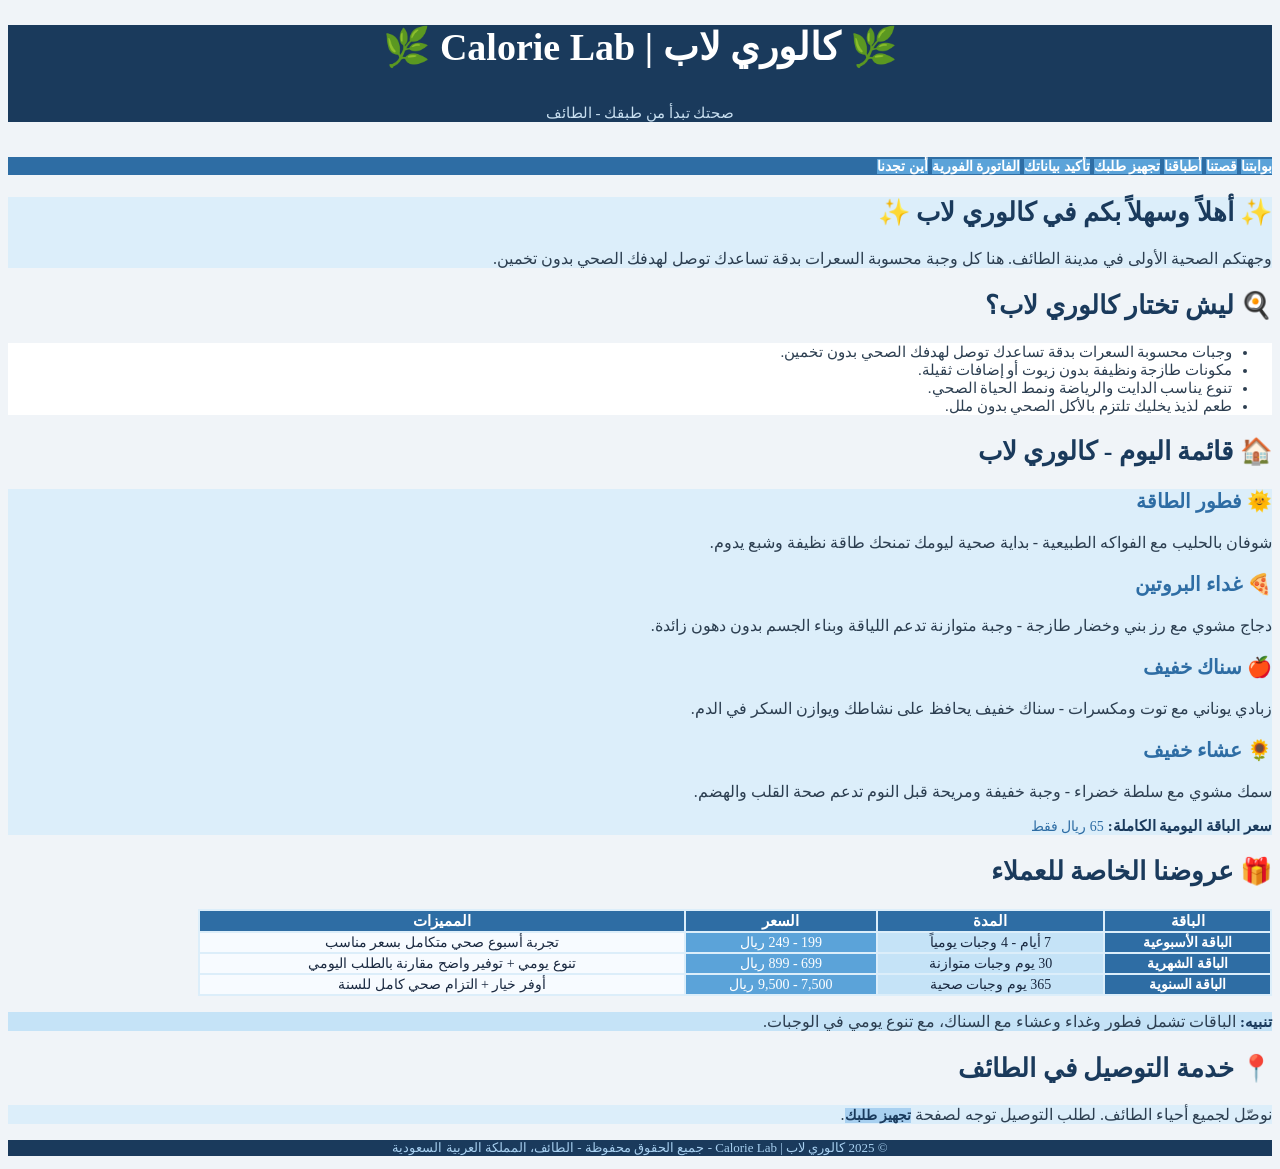
==== index.html @ a489c83d "Add files via upload" ====
<!DOCTYPE html>
<html>
<head>
<meta charset="UTF-8">
<title>كالوري لاب - بوابتنا</title>
<link rel="stylesheet" type="text/css" href="style.css">
</head>
<body dir="rtl">

<div class="header">
<h1>&#127807; كالوري لاب | Calorie Lab &#127807;</h1>
<h6>صحتك تبدأ من طبقك - الطائف</h6>
</div>

<div class="navbar">
<a href="index.html">بوابتنا</a>
<a href="about.html">قصتنا</a>
<a href="menu.html">أطباقنا</a>
<a href="order.html">تجهيز طلبك</a>
<a href="check.html">تأكيد بياناتك</a>
<a href="calc.html">الفاتورة الفورية</a>
<a href="branches.html">أين تجدنا</a>
</div>

<div class="content">

<div class="box-light">
<h2>&#10024; أهلاً وسهلاً بكم في كالوري لاب &#10024;</h2>
<p>وجهتكم الصحية الأولى في مدينة الطائف. هنا كل وجبة محسوبة السعرات بدقة تساعدك توصل لهدفك الصحي بدون تخمين.</p>
</div>

<h2>&#127859; ليش تختار كالوري لاب؟</h2>

<div class="box-white">
<ul>
<li>وجبات محسوبة السعرات بدقة تساعدك توصل لهدفك الصحي بدون تخمين.</li>
<li>مكونات طازجة ونظيفة بدون زيوت أو إضافات ثقيلة.</li>
<li>تنوع يناسب الدايت والرياضة ونمط الحياة الصحي.</li>
<li>طعم لذيذ يخليك تلتزم بالأكل الصحي بدون ملل.</li>
</ul>
</div>

<h2>&#127968; قائمة اليوم - كالوري لاب</h2>

<div class="box-light">
<h3>&#127774; فطور الطاقة</h3>
<p>شوفان بالحليب مع الفواكه الطبيعية - بداية صحية ليومك تمنحك طاقة نظيفة وشبع يدوم.</p>

<h3>&#127829; غداء البروتين</h3>
<p>دجاج مشوي مع رز بني وخضار طازجة - وجبة متوازنة تدعم اللياقة وبناء الجسم بدون دهون زائدة.</p>

<h3>&#127822; سناك خفيف</h3>
<p>زبادي يوناني مع توت ومكسرات - سناك خفيف يحافظ على نشاطك ويوازن السكر في الدم.</p>

<h3>&#127803; عشاء خفيف</h3>
<p>سمك مشوي مع سلطة خضراء - وجبة خفيفة ومريحة قبل النوم تدعم صحة القلب والهضم.</p>

<p><span class="label-blue">سعر الباقة اليومية الكاملة:</span> <span class="label-light">65 ريال فقط</span></p>
</div>

<h2>&#127873; عروضنا الخاصة للعملاء</h2>

<table width="85%">
<tr>
<th>الباقة</th>
<th>المدة</th>
<th>السعر</th>
<th>المميزات</th>
</tr>
<tr>
<td class="blue-dark">الباقة الأسبوعية</td>
<td class="blue-light">7 أيام - 4 وجبات يومياً</td>
<td class="blue-mid">199 - 249 ريال</td>
<td class="white-row">تجربة أسبوع صحي متكامل بسعر مناسب</td>
</tr>
<tr>
<td class="blue-dark">الباقة الشهرية</td>
<td class="blue-light">30 يوم وجبات متوازنة</td>
<td class="blue-mid">699 - 899 ريال</td>
<td class="white-row">تنوع يومي + توفير واضح مقارنة بالطلب اليومي</td>
</tr>
<tr>
<td class="blue-dark">الباقة السنوية</td>
<td class="blue-light">365 يوم وجبات صحية</td>
<td class="blue-mid">7,500 - 9,500 ريال</td>
<td class="white-row">أوفر خيار + التزام صحي كامل للسنة</td>
</tr>
</table>

<div class="box-mid">
<p><span class="label-blue">تنبيه:</span> الباقات تشمل فطور وغداء وعشاء مع السناك، مع تنوع يومي في الوجبات.</p>
</div>

<h2>&#128205; خدمة التوصيل في الطائف</h2>
<div class="box-light">
<p>نوصّل لجميع أحياء الطائف. لطلب التوصيل توجه لصفحة <a href="order.html">تجهيز طلبك</a>.</p>
</div>

</div>

<div class="footer">
<p>&#169; 2025 كالوري لاب | Calorie Lab - جميع الحقوق محفوظة - الطائف، المملكة العربية السعودية</p>
</div>

</body>
</html>
---- style.css ----
body {
    background-color: #f0f4f8;
    font-family: "Georgia", serif;
    color: #1a2940;
    text-align: right;
}

h1 {
    font-family: "Georgia", serif;
    font-size: 38px;
    font-weight: bold;
    color: #ffffff;
    text-align: center;
    background-color: #1a3a5c;
}

h2 {
    font-family: "Georgia", serif;
    font-size: 26px;
    font-weight: bold;
    color: #1a3a5c;
    text-align: right;
}

h3 {
    font-family: "Georgia", serif;
    font-size: 20px;
    font-weight: bold;
    color: #2e6da4;
    text-align: right;
}

h6 {
    font-family: "Georgia", serif;
    font-size: 15px;
    font-weight: normal;
    color: #c8dff0;
    text-align: center;
    background-color: #1a3a5c;
}

p {
    font-family: "Georgia", serif;
    font-size: 16px;
    color: #2c3e50;
    text-align: right;
}

a {
    font-family: "Georgia", serif;
    font-size: 14px;
    font-weight: bold;
    color: #1a3a5c;
    background-color: #a8d0f0;
    text-align: center;
    text-decoration: none;
}

div.header {
    background-color: #1a3a5c;
    text-align: center;
}

div.navbar {
    background-color: #2e6da4;
    text-align: right;
}

div.navbar a {
    background-color: #5ba3d9;
    color: #ffffff;
    font-family: "Georgia", serif;
    font-size: 14px;
    font-weight: bold;
    text-align: center;
}

div.navbar a:hover {
    background-color: #3a8abf;
}

div.content {
    background-color: #f0f4f8;
    text-align: right;
}

div.footer {
    background-color: #1a3a5c;
    text-align: center;
}

div.footer p {
    color: #a8d0f0;
    font-size: 13px;
    text-align: center;
}

table {
    background-color: #dceefa;
    font-family: "Georgia", serif;
    font-size: 14px;
    text-align: right;
}

th {
    background-color: #2e6da4;
    color: #ffffff;
    font-weight: bold;
    font-size: 15px;
    text-align: center;
}

td {
    color: #1a2940;
    text-align: center;
    background-color: #eaf4fc;
}

td.blue-dark {
    background-color: #2e6da4;
    color: #ffffff;
    font-weight: bold;
}

td.blue-mid {
    background-color: #5ba3d9;
    color: #ffffff;
}

td.blue-light {
    background-color: #c5e3f7;
    color: #1a2940;
}

td.white-row {
    background-color: #f7fbff;
    color: #1a2940;
}

ul {
    text-align: right;
    font-family: "Georgia", serif;
    font-size: 15px;
    color: #2c3e50;
}

ol {
    text-align: right;
    font-family: "Georgia", serif;
    font-size: 15px;
    color: #2c3e50;
}

li {
    color: #2c3e50;
    font-size: 15px;
    font-family: "Georgia", serif;
}

form {
    background-color: #dceefa;
    text-align: right;
}

input {
    background-color: #ffffff;
    color: #1a2940;
    font-family: "Georgia", serif;
    font-size: 14px;
}

select {
    background-color: #ffffff;
    color: #1a2940;
    font-family: "Georgia", serif;
    font-size: 14px;
}

option {
    background-color: #eaf4fc;
    color: #1a2940;
    font-family: "Georgia", serif;
    font-size: 14px;
}

textarea {
    background-color: #ffffff;
    color: #1a2940;
    font-family: "Georgia", serif;
    font-size: 14px;
}

span.label-blue {
    color: #1a3a5c;
    font-weight: bold;
    font-size: 15px;
    font-family: "Georgia", serif;
}

span.label-light {
    color: #2e6da4;
    font-size: 14px;
    font-family: "Georgia", serif;
}

div.box-light {
    background-color: #dceefa;
    text-align: right;
}

div.box-white {
    background-color: #ffffff;
    text-align: right;
}

div.box-mid {
    background-color: #c5e3f7;
    text-align: right;
}

div.branch-box {
    background-color: #dceefa;
    text-align: right;
}

div.branch-box h3 {
    color: #1a3a5c;
    font-size: 19px;
    font-weight: bold;
}

div.branch-box p {
    color: #2c3e50;
    font-size: 14px;
}
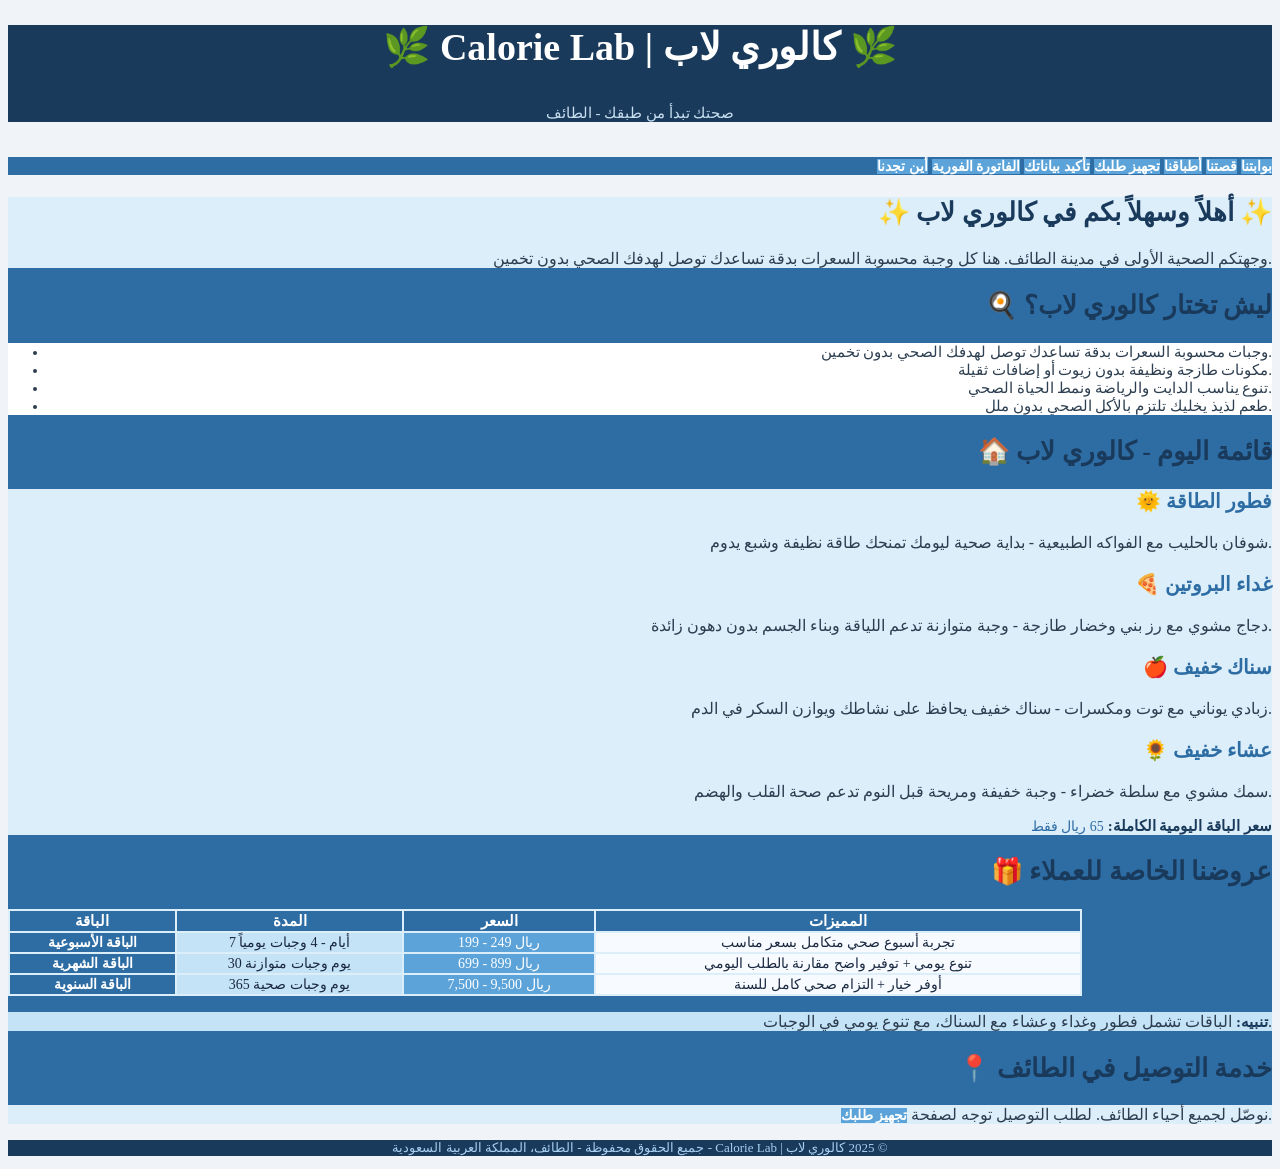
==== commit 226304dd: "Update index.html" ====
--- a/index.html
+++ b/index.html
@@ -22,7 +22,7 @@
 <a href="branches.html">أين تجدنا</a>
 </div>
 
-<div class="content">
+<div class="navbar" dir="ltr">
 
 <div class="box-light">
 <h2>&#10024; أهلاً وسهلاً بكم في كالوري لاب &#10024;</h2>
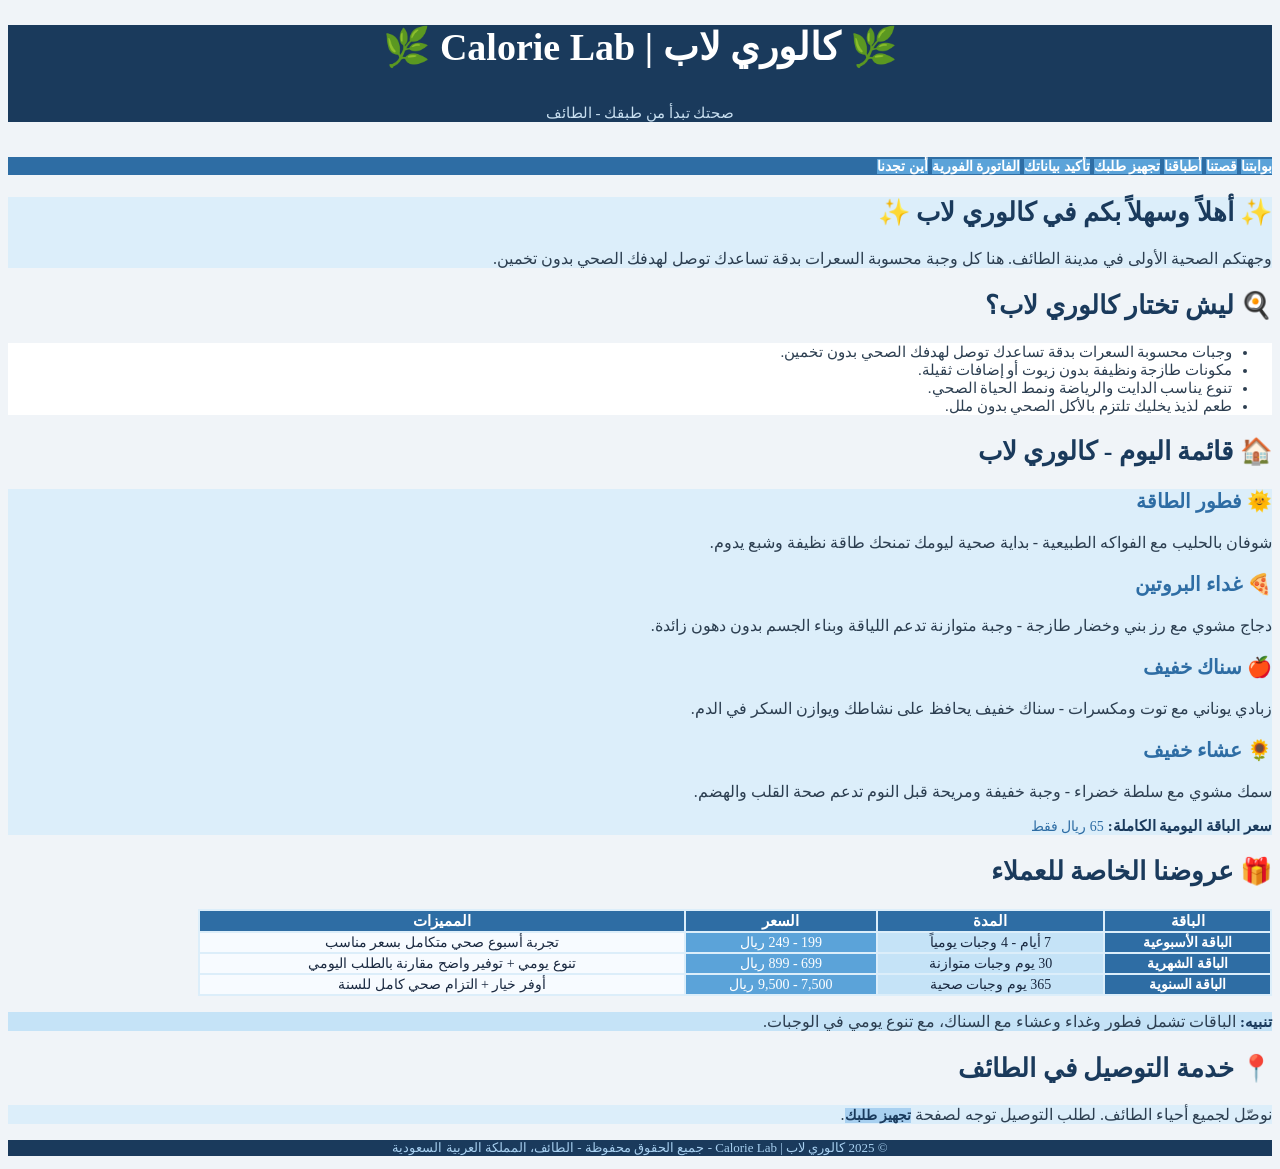
==== commit 6b210808: "Add files via upload" ====
--- a/index.html
+++ b/index.html
@@ -22,7 +22,7 @@
 <a href="branches.html">أين تجدنا</a>
 </div>
 
-<div class="navbar" dir="ltr">
+<div class="content">
 
 <div class="box-light">
 <h2>&#10024; أهلاً وسهلاً بكم في كالوري لاب &#10024;</h2>
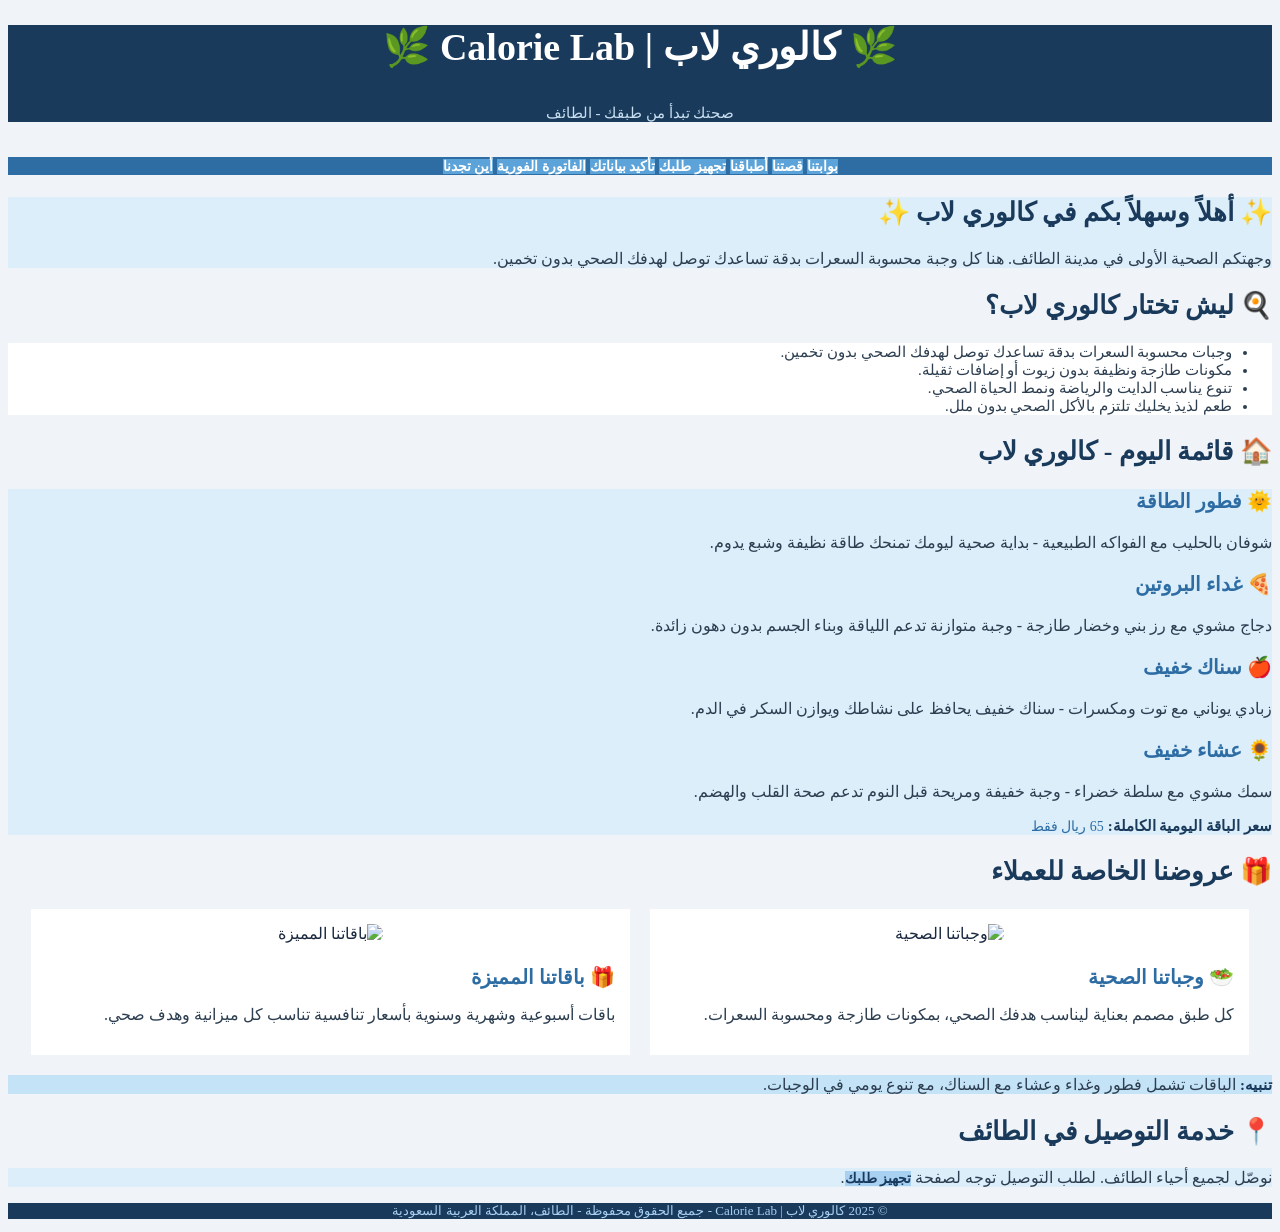
==== commit 2a409011: "Add files via upload" ====
--- a/index.html
+++ b/index.html
@@ -60,32 +60,21 @@
 
 <h2>&#127873; عروضنا الخاصة للعملاء</h2>
 
-<table width="85%">
-<tr>
-<th>الباقة</th>
-<th>المدة</th>
-<th>السعر</th>
-<th>المميزات</th>
-</tr>
-<tr>
-<td class="blue-dark">الباقة الأسبوعية</td>
-<td class="blue-light">7 أيام - 4 وجبات يومياً</td>
-<td class="blue-mid">199 - 249 ريال</td>
-<td class="white-row">تجربة أسبوع صحي متكامل بسعر مناسب</td>
-</tr>
-<tr>
-<td class="blue-dark">الباقة الشهرية</td>
-<td class="blue-light">30 يوم وجبات متوازنة</td>
-<td class="blue-mid">699 - 899 ريال</td>
-<td class="white-row">تنوع يومي + توفير واضح مقارنة بالطلب اليومي</td>
-</tr>
-<tr>
-<td class="blue-dark">الباقة السنوية</td>
-<td class="blue-light">365 يوم وجبات صحية</td>
-<td class="blue-mid">7,500 - 9,500 ريال</td>
-<td class="white-row">أوفر خيار + التزام صحي كامل للسنة</td>
-</tr>
-</table>
+<div style="display: flex; gap: 20px; justify-content: center; flex-wrap: wrap; margin: 20px 0;">
+
+<div class="box-white" style="flex: 1; min-width: 250px; max-width: 45%; text-align: center; padding: 15px;">
+<img src="https://images.unsplash.com/photo-1546069901-ba9599a7e63c?w=600&q=80" alt="وجباتنا الصحية" style="width: 100%; border-radius: 12px; height: 220px; object-fit: cover; margin-bottom: 12px;">
+<h3 style="margin: 10px 0 6px;">🥗 وجباتنا الصحية</h3>
+<p>كل طبق مصمم بعناية ليناسب هدفك الصحي، بمكونات طازجة ومحسوبة السعرات.</p>
+</div>
+
+<div class="box-white" style="flex: 1; min-width: 250px; max-width: 45%; text-align: center; padding: 15px;">
+<img src="https://images.unsplash.com/photo-1504674900247-0877df9cc836?w=600&q=80" alt="باقاتنا المميزة" style="width: 100%; border-radius: 12px; height: 220px; object-fit: cover; margin-bottom: 12px;">
+<h3 style="margin: 10px 0 6px;">🎁 باقاتنا المميزة</h3>
+<p>باقات أسبوعية وشهرية وسنوية بأسعار تنافسية تناسب كل ميزانية وهدف صحي.</p>
+</div>
+
+</div>
 
 <div class="box-mid">
 <p><span class="label-blue">تنبيه:</span> الباقات تشمل فطور وغداء وعشاء مع السناك، مع تنوع يومي في الوجبات.</p>
--- a/style.css
+++ b/style.css
@@ -63,7 +63,7 @@
 
 div.navbar {
     background-color: #2e6da4;
-    text-align: right;
+    text-align: center;
 }
 
 div.navbar a {
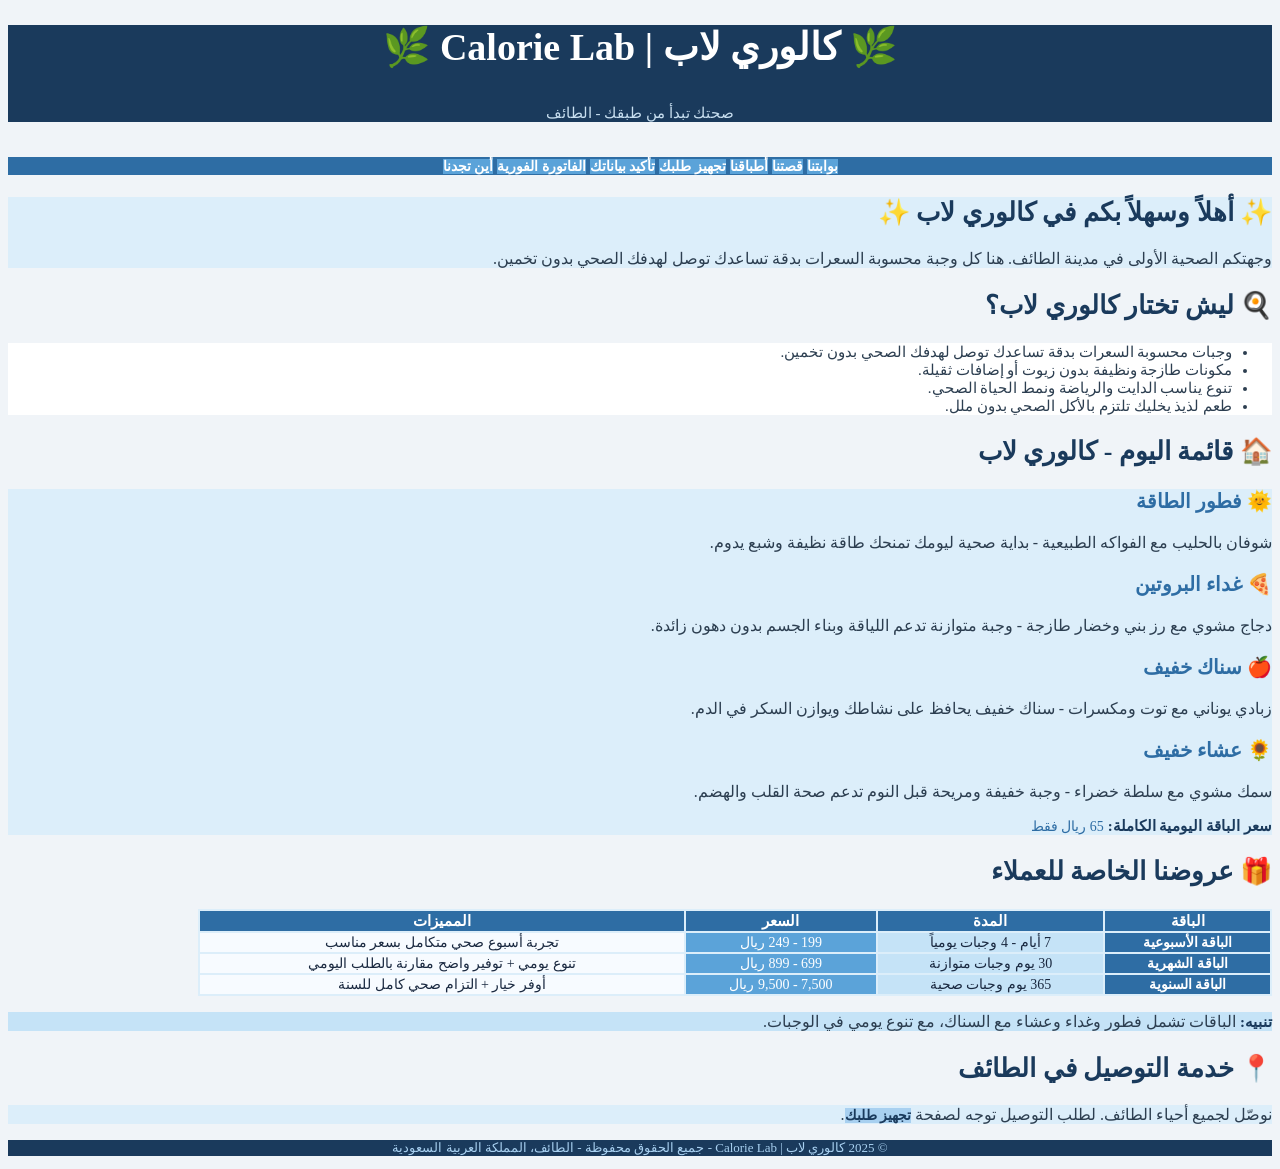
==== commit f9241889: "Add files via upload" ====
--- a/index.html
+++ b/index.html
@@ -60,21 +60,32 @@
 
 <h2>&#127873; عروضنا الخاصة للعملاء</h2>
 
-<div style="display: flex; gap: 20px; justify-content: center; flex-wrap: wrap; margin: 20px 0;">
-
-<div class="box-white" style="flex: 1; min-width: 250px; max-width: 45%; text-align: center; padding: 15px;">
-<img src="https://images.unsplash.com/photo-1546069901-ba9599a7e63c?w=600&q=80" alt="وجباتنا الصحية" style="width: 100%; border-radius: 12px; height: 220px; object-fit: cover; margin-bottom: 12px;">
-<h3 style="margin: 10px 0 6px;">🥗 وجباتنا الصحية</h3>
-<p>كل طبق مصمم بعناية ليناسب هدفك الصحي، بمكونات طازجة ومحسوبة السعرات.</p>
-</div>
-
-<div class="box-white" style="flex: 1; min-width: 250px; max-width: 45%; text-align: center; padding: 15px;">
-<img src="https://images.unsplash.com/photo-1504674900247-0877df9cc836?w=600&q=80" alt="باقاتنا المميزة" style="width: 100%; border-radius: 12px; height: 220px; object-fit: cover; margin-bottom: 12px;">
-<h3 style="margin: 10px 0 6px;">🎁 باقاتنا المميزة</h3>
-<p>باقات أسبوعية وشهرية وسنوية بأسعار تنافسية تناسب كل ميزانية وهدف صحي.</p>
-</div>
-
-</div>
+<table width="85%">
+<tr>
+<th>الباقة</th>
+<th>المدة</th>
+<th>السعر</th>
+<th>المميزات</th>
+</tr>
+<tr>
+<td class="blue-dark">الباقة الأسبوعية</td>
+<td class="blue-light">7 أيام - 4 وجبات يومياً</td>
+<td class="blue-mid">199 - 249 ريال</td>
+<td class="white-row">تجربة أسبوع صحي متكامل بسعر مناسب</td>
+</tr>
+<tr>
+<td class="blue-dark">الباقة الشهرية</td>
+<td class="blue-light">30 يوم وجبات متوازنة</td>
+<td class="blue-mid">699 - 899 ريال</td>
+<td class="white-row">تنوع يومي + توفير واضح مقارنة بالطلب اليومي</td>
+</tr>
+<tr>
+<td class="blue-dark">الباقة السنوية</td>
+<td class="blue-light">365 يوم وجبات صحية</td>
+<td class="blue-mid">7,500 - 9,500 ريال</td>
+<td class="white-row">أوفر خيار + التزام صحي كامل للسنة</td>
+</tr>
+</table>
 
 <div class="box-mid">
 <p><span class="label-blue">تنبيه:</span> الباقات تشمل فطور وغداء وعشاء مع السناك، مع تنوع يومي في الوجبات.</p>
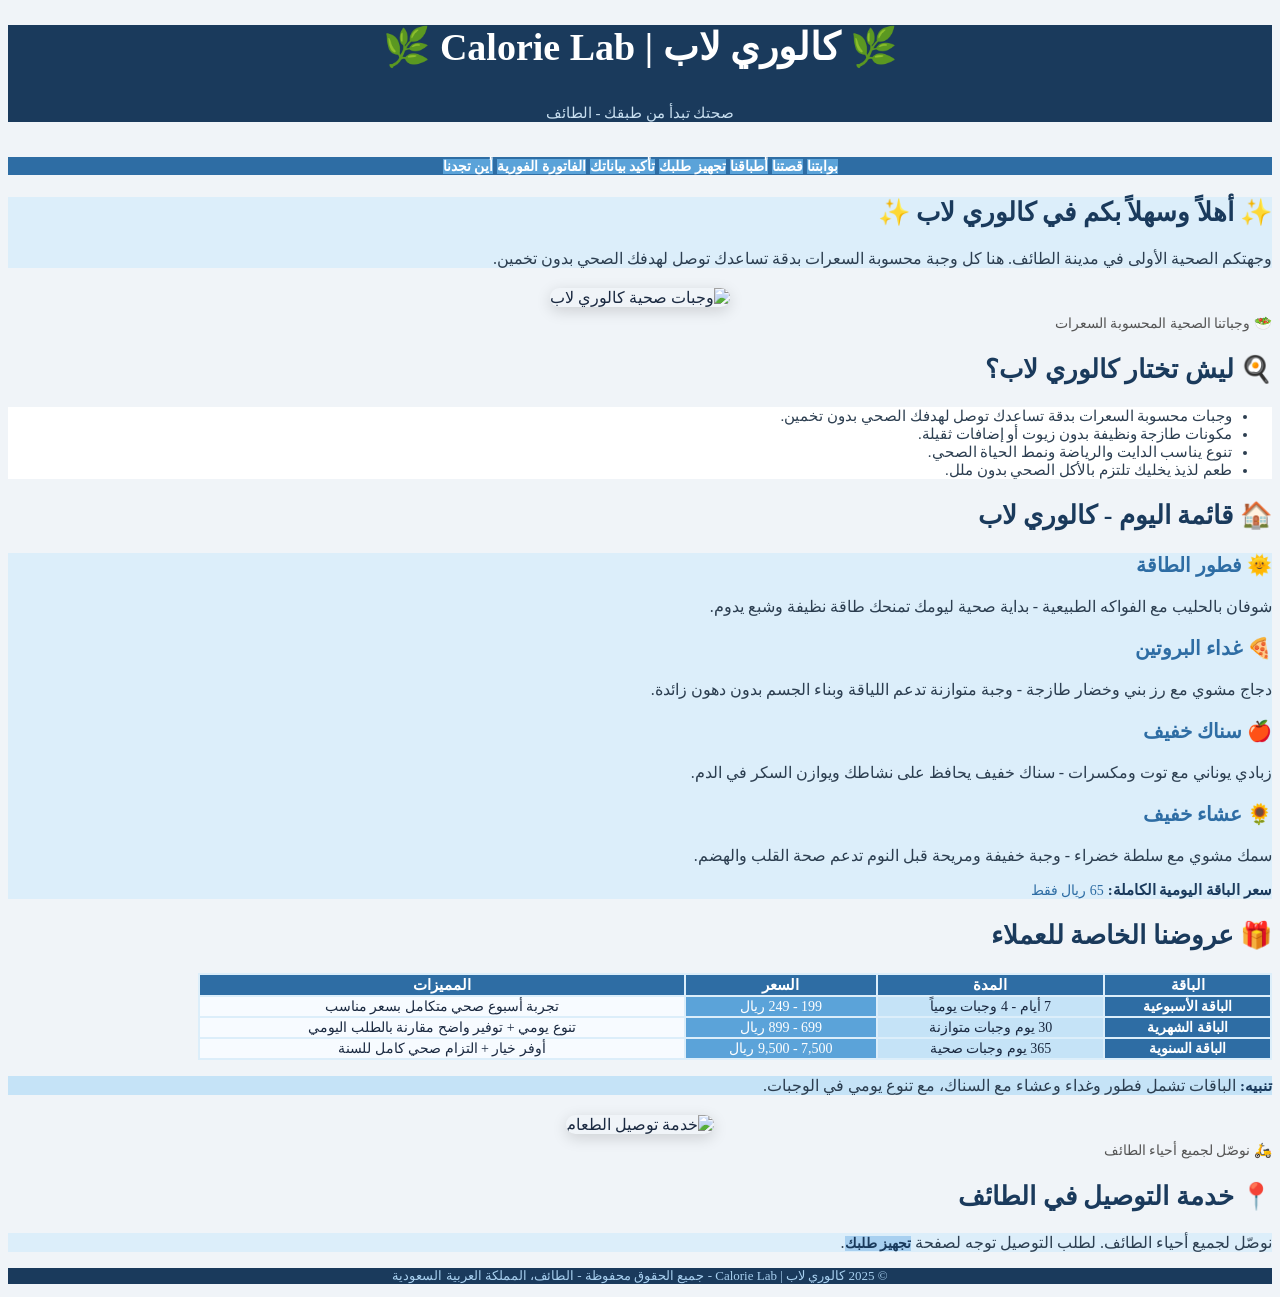
==== commit 4b0803d7: "Add files via upload" ====
--- a/index.html
+++ b/index.html
@@ -27,6 +27,11 @@
 <div class="box-light">
 <h2>&#10024; أهلاً وسهلاً بكم في كالوري لاب &#10024;</h2>
 <p>وجهتكم الصحية الأولى في مدينة الطائف. هنا كل وجبة محسوبة السعرات بدقة تساعدك توصل لهدفك الصحي بدون تخمين.</p>
+</div>
+
+<div style="text-align:center; margin: 20px 0;">
+  <img src="https://images.unsplash.com/photo-1547592180-85f173990554?w=800&q=80" alt="وجبات صحية كالوري لاب" style="width:85%; max-width:700px; border-radius:12px; box-shadow: 0 4px 15px rgba(0,0,0,0.15);">
+  <p style="color:#555; font-size:0.9em; margin-top:8px;">🥗 وجباتنا الصحية المحسوبة السعرات</p>
 </div>
 
 <h2>&#127859; ليش تختار كالوري لاب؟</h2>
@@ -91,6 +96,11 @@
 <p><span class="label-blue">تنبيه:</span> الباقات تشمل فطور وغداء وعشاء مع السناك، مع تنوع يومي في الوجبات.</p>
 </div>
 
+<div style="text-align:center; margin: 20px 0;">
+  <img src="https://images.unsplash.com/photo-1619454016518-697bc231e7cb?w=800&q=80" alt="خدمة توصيل الطعام" style="width:85%; max-width:700px; border-radius:12px; box-shadow: 0 4px 15px rgba(0,0,0,0.15);">
+  <p style="color:#555; font-size:0.9em; margin-top:8px;">🛵 نوصّل لجميع أحياء الطائف</p>
+</div>
+
 <h2>&#128205; خدمة التوصيل في الطائف</h2>
 <div class="box-light">
 <p>نوصّل لجميع أحياء الطائف. لطلب التوصيل توجه لصفحة <a href="order.html">تجهيز طلبك</a>.</p>
